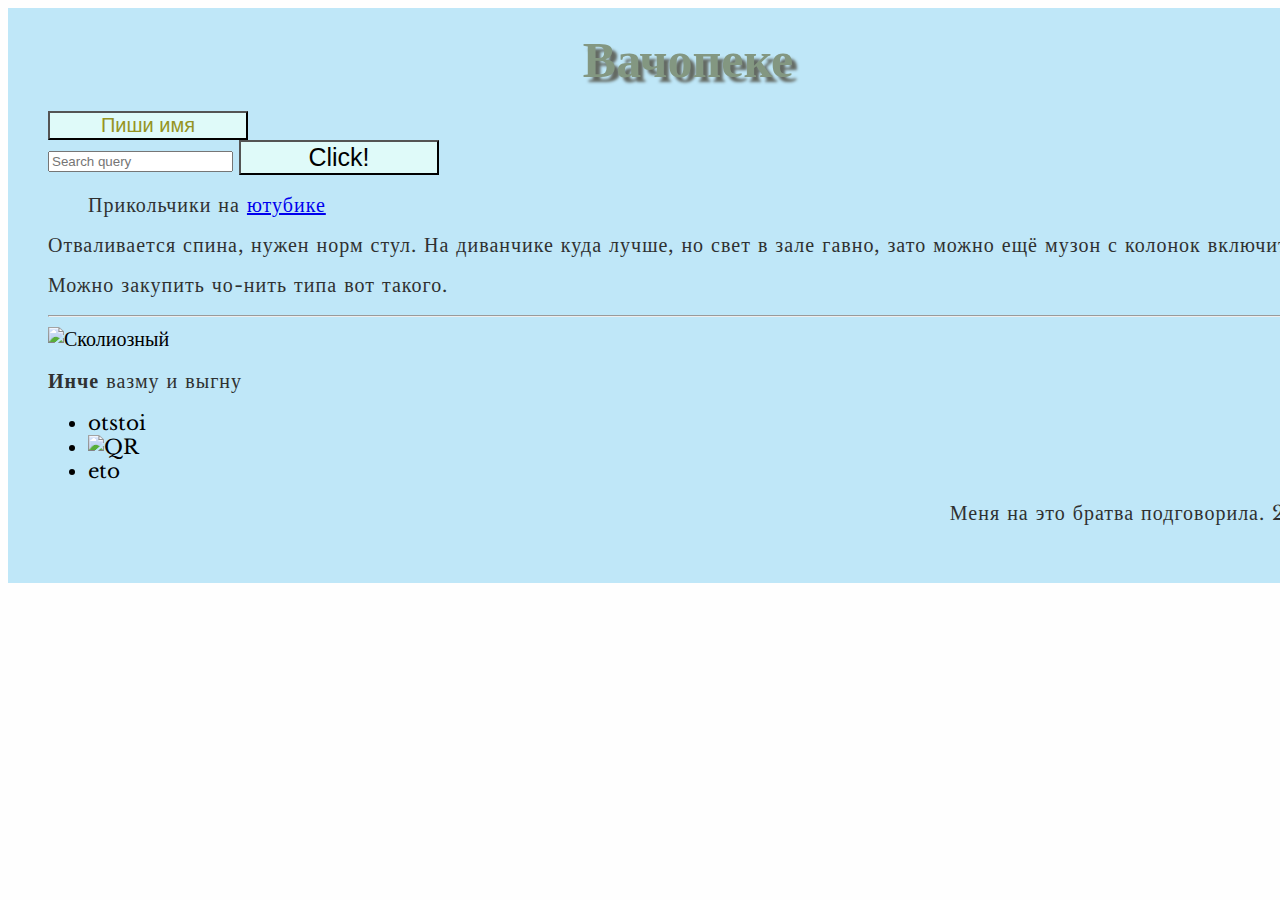
==== index.html @ 8dc14566 "со стульями" ====
<!doctype html>
<html>
<head>
<meta charset="utf-8" />
<title>Божественный промысел</title>
<link href="https://fonts.googleapis.com/css2?family=Libre+Baskerville&display=swap" rel="stylesheet"> 
 <link href="style.css" rel="stylesheet" type="text/css">
</head>
<body>
 <header>
<h1>Вачопеке</h1>
 </header>
 <nav>
 <button id="werty">Пиши имя</button>
     <form>
         <input type="search" name="q" placeholder="Search query">
         <button type="button" onclick="getInfo();">Click!</button>
       </form>
     </nav>
   <script src="main.js"></script>
 <main>
 <blockquote cite="https://www.youtube.com/"><p>Прикольчики на <a href="https://youtu.be/aik5vDDF0RA">ютубике</a></p></blockquote>
   <p>Отваливается спина, нужен норм стул. На диванчике куда лучше, но свет в зале гавно, зато можно ещё музон с колонок включить.</p>
 <p>Можно закупить чо-нить типа вот такого.</p>
  <hr>
 <article>
  <h2 id="stuly-result"></h2>
 <img scr="stulPic" alt="Сколиозный">
    <div id="tupoiOsel"></div>
<p><strong>Инче</strong> вазму и выгну</p>
  </article>
  <aside>
  <ul><li>otstoi</li><li><img class="o4ko" src="image.png" alt="QR"></li><li>eto</li></ul>
  </aside>
   </main>
 <footer>
      <p>Меня на это братва подговорила. 2020</p>
    </footer>
  </body> 
</html>
---- style.css ----
p {
  color:#2f3131;
  font-size: 20px;    
  line-height: 1;
  letter-spacing: 1px;
}
footer {
  text-align: right;
}
button {
  margin: 0 avto;
  background-color: #dffaf9;
  color:  #2a1b1 ;
  font-size: 25px;
  width: 200px;
}  
#werty {
  margin: 0 avto;
  color: #969423;
  font-size: 20px;
  width: 200px;
}
img {  
  display: block;
  margin: 0 auto;
}
img.o4ko {
  margin:unset;
}
a:hover {
  color: black;
  font-size: 25px; 
  width: 100px;
  border: 3px solid   #f3381b;
  background-color:  #ffffff;
}
html {
  font-size: 20px;
  font-family: 'Libre Baskerville', serif;
  background-color:  #fefefe;
}
h1 {
  font-size: 50px;
  text-align: center;
  margin: 0;
  padding: 20px 0;    
  color: #839781;
  text-shadow: 5px 5px 3px  #646a63 ;
}
body {
  width: 1280px;
  margin: 30 auto;
  background-color: #bfe7f8;
  padding: 0 40px 40px 40px;
  }
h2 {
  font-size: 30px;
  text-align: center;
  margin: 0;
  padding: 0 auto;    
  color: black;
}
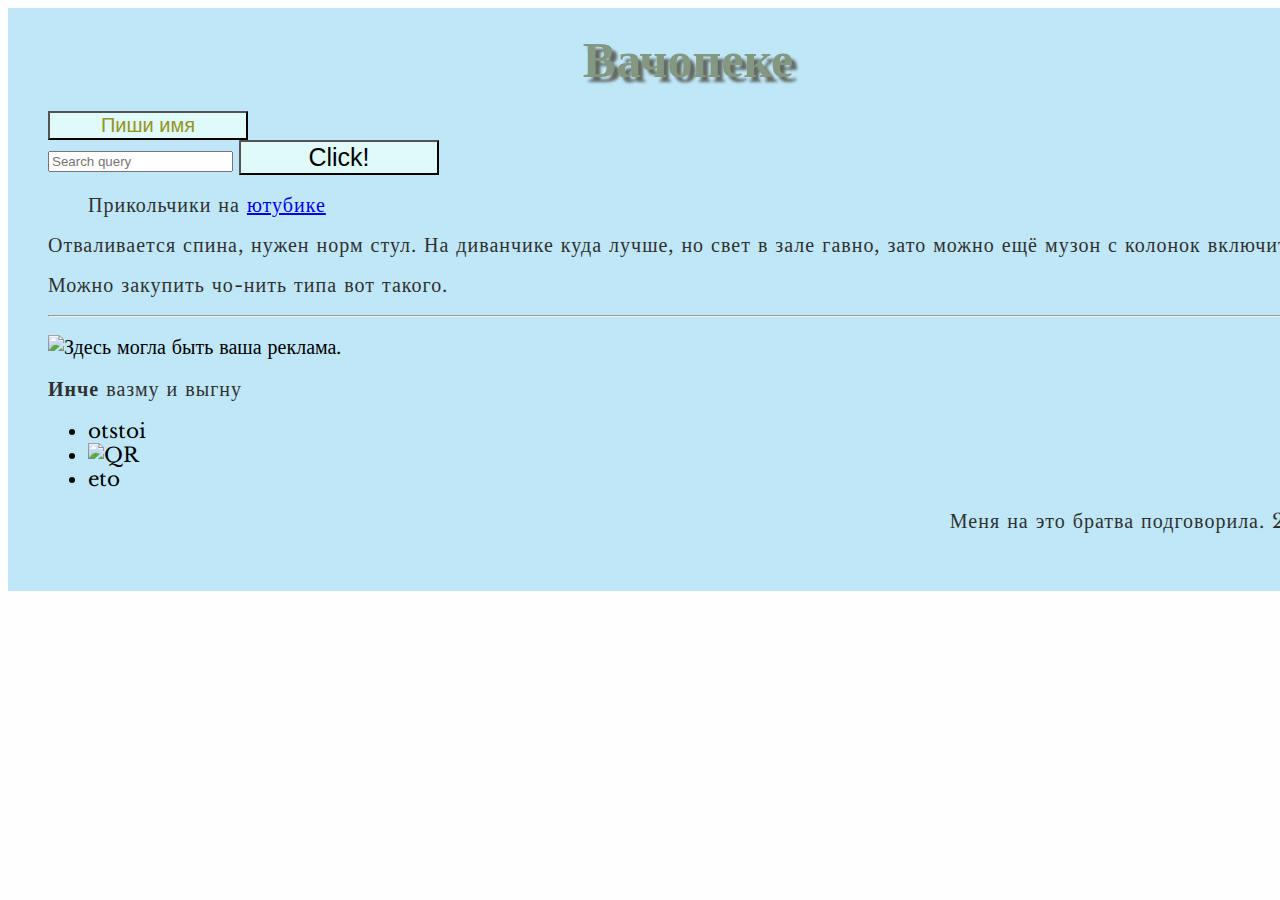
==== commit 518336c9: "таблица вместо див" ====
--- a/index.html
+++ b/index.html
@@ -13,7 +13,7 @@
  <nav>
  <button id="werty">Пиши имя</button>
      <form>
-         <input type="search" name="q" placeholder="Search query">
+         <input type="search" id=req placeholder="Search query">
          <button type="button" onclick="getInfo();">Click!</button>
        </form>
      </nav>
@@ -25,8 +25,11 @@
   <hr>
  <article>
   <h2 id="stuly-result"></h2>
- <img scr="stulPic" alt="Сколиозный">
-    <div id="tupoiOsel"></div>
+  <table>
+   <tr><th id="stuly-result"></th></tr>
+   <tr id="meb"></tr>
+  </table>
+ <img id="stulPic" alt="Здесь могла быть ваша реклама.">
 <p><strong>Инче</strong> вазму и выгну</p>
   </article>
   <aside>
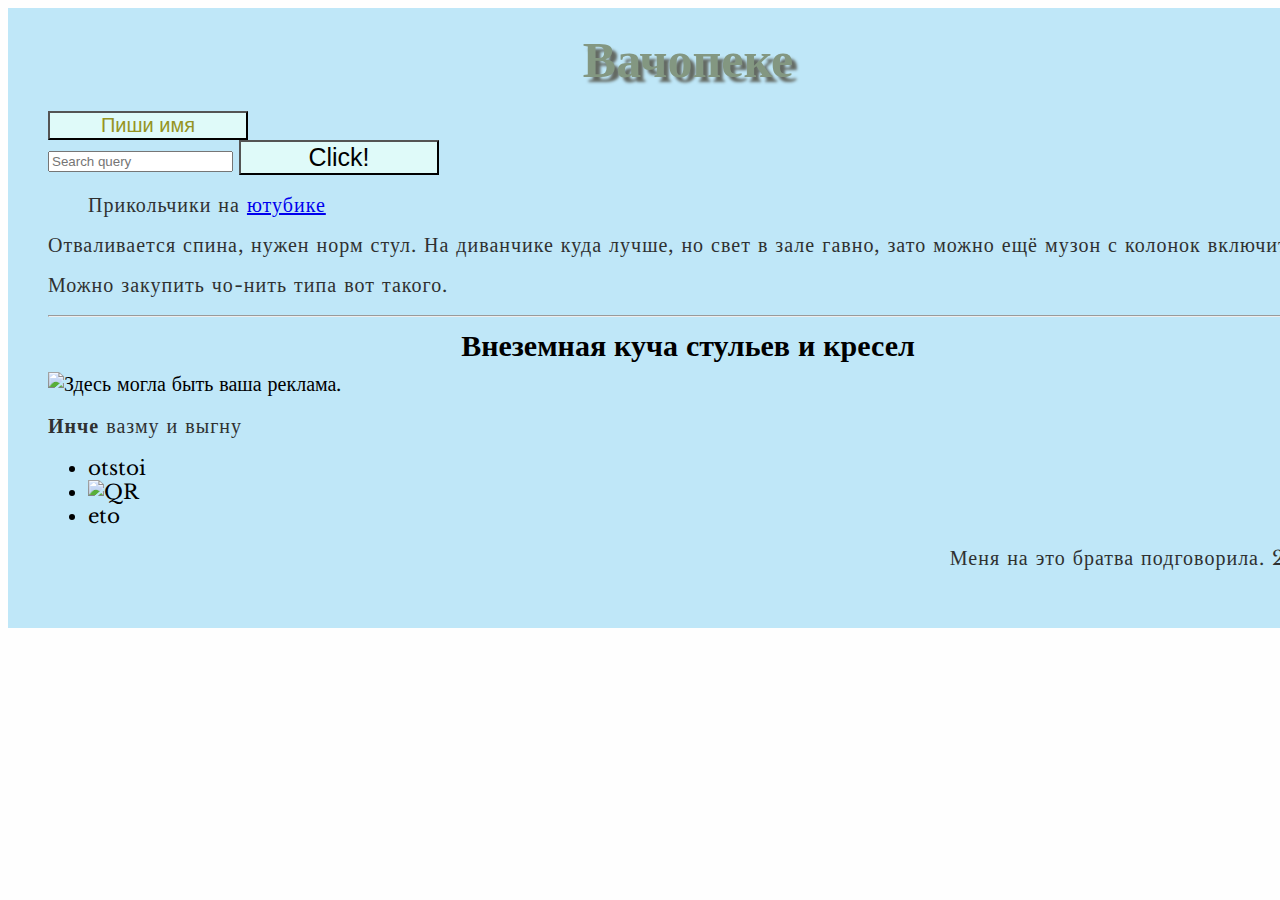
==== commit 717cd623: "Update index.html" ====
--- a/index.html
+++ b/index.html
@@ -24,7 +24,7 @@
  <p>Можно закупить чо-нить типа вот такого.</p>
   <hr>
  <article>
-  <h2 id="stuly-result"></h2>
+  <h2>Внеземная куча стульев и кресел</h2>
   <table>
    <tr><th id="stuly-result"></th></tr>
    <tr id="meb"></tr>
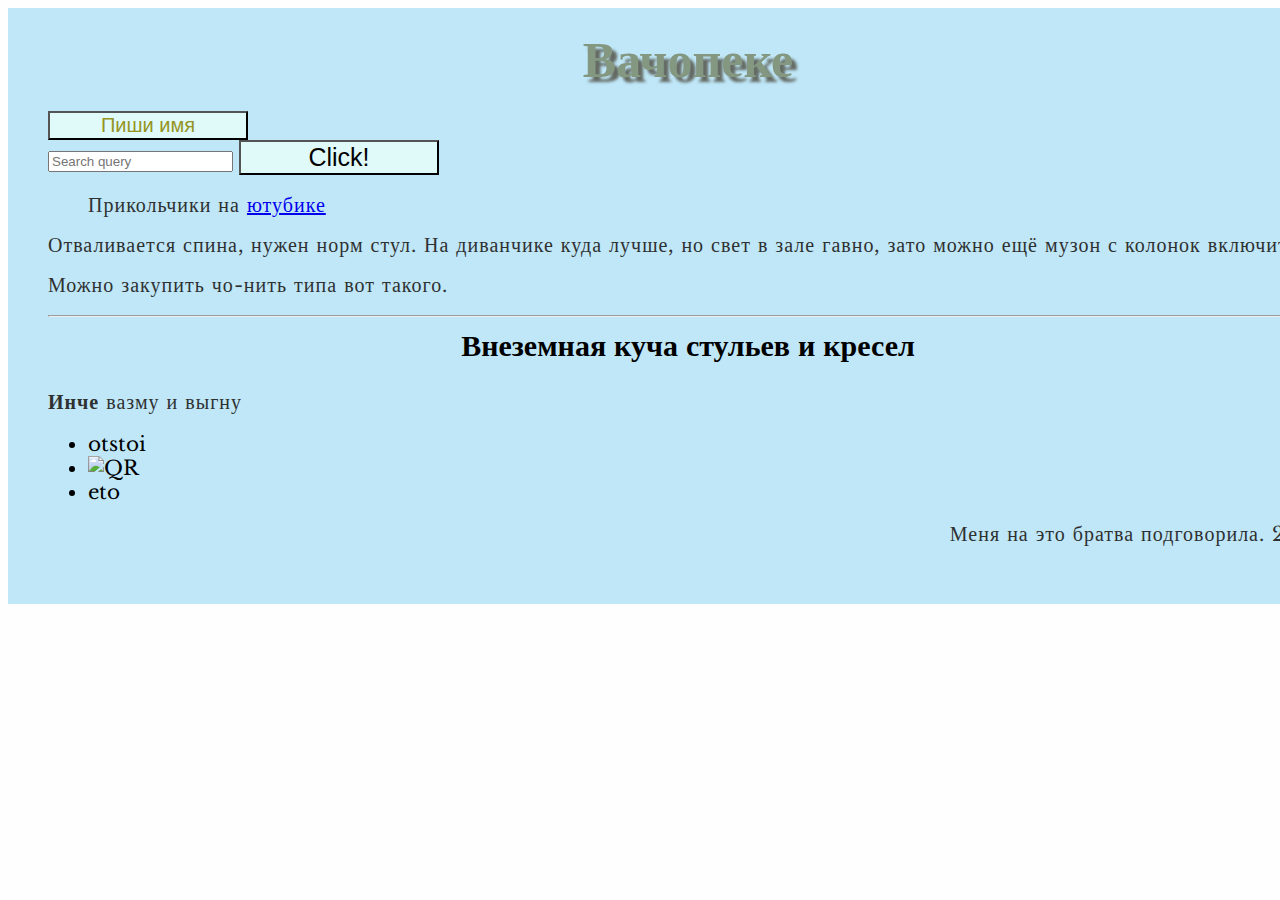
==== commit a6d51479: "добавил класс таблице" ====
--- a/index.html
+++ b/index.html
@@ -25,11 +25,10 @@
   <hr>
  <article>
   <h2>Внеземная куча стульев и кресел</h2>
-  <table>
+  <table class="tumbl">
    <tr><th id="stuly-result"></th></tr>
    <tr id="meb"></tr>
   </table>
- <img id="stulPic" alt="Здесь могла быть ваша реклама.">
 <p><strong>Инче</strong> вазму и выгну</p>
   </article>
   <aside>
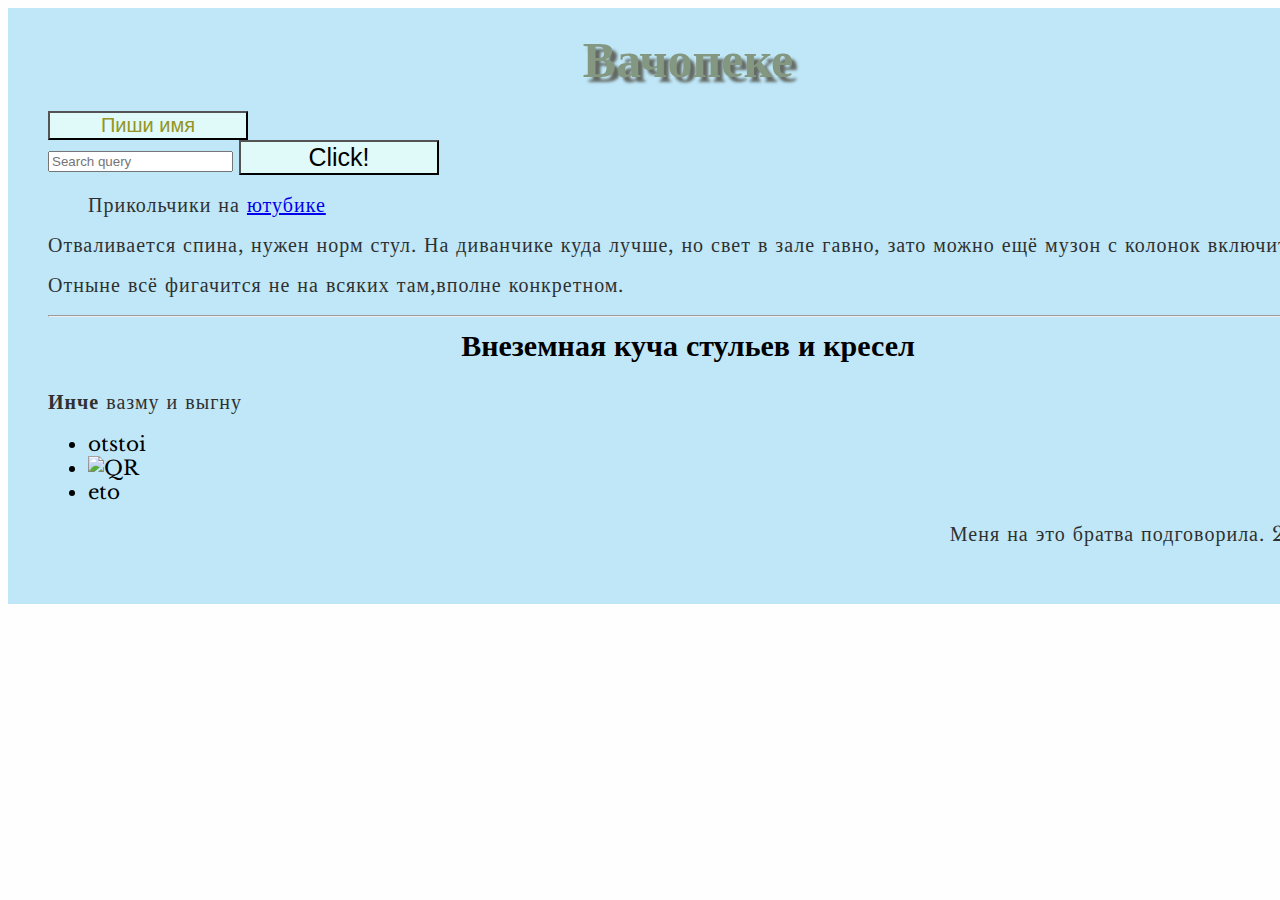
==== commit ae8fb803: "изменил текст" ====
--- a/index.html
+++ b/index.html
@@ -21,7 +21,7 @@
  <main>
  <blockquote cite="https://www.youtube.com/"><p>Прикольчики на <a href="https://youtu.be/aik5vDDF0RA">ютубике</a></p></blockquote>
    <p>Отваливается спина, нужен норм стул. На диванчике куда лучше, но свет в зале гавно, зато можно ещё музон с колонок включить.</p>
- <p>Можно закупить чо-нить типа вот такого.</p>
+ <p>Отныне всё фигачится не на всяких там,вполне конкретном.</p>
   <hr>
  <article>
   <h2>Внеземная куча стульев и кресел</h2>
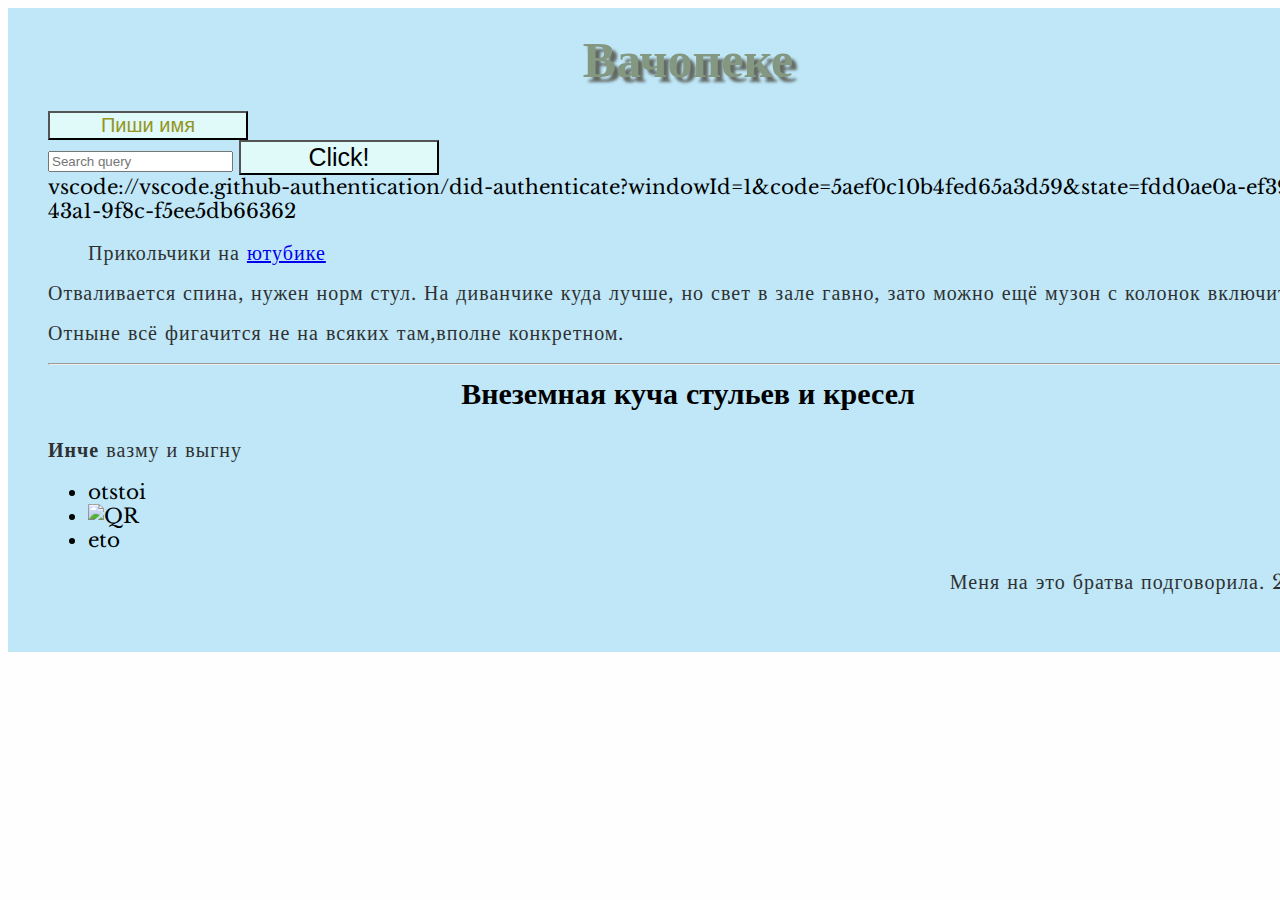
==== commit f1b8198c: "обновил прикольчики" ====
--- a/index.html
+++ b/index.html
@@ -17,9 +17,9 @@
          <button type="button" onclick="getInfo();">Click!</button>
        </form>
      </nav>
-   <script src="main.js"></script>
+   <script src="main.js"></script> vscode://vscode.github-authentication/did-authenticate?windowId=1&code=5aef0c10b4fed65a3d59&state=fdd0ae0a-ef39-43a1-9f8c-f5ee5db66362 
  <main>
- <blockquote cite="https://www.youtube.com/"><p>Прикольчики на <a href="https://youtu.be/aik5vDDF0RA">ютубике</a></p></blockquote>
+ <blockquote cite="https://www.youtube.com/"><p>Прикольчики на <a href="https://www.youtube.com/watch?v=B0w-33xkKZU">ютубике</a></p></blockquote>
    <p>Отваливается спина, нужен норм стул. На диванчике куда лучше, но свет в зале гавно, зато можно ещё музон с колонок включить.</p>
  <p>Отныне всё фигачится не на всяких там,вполне конкретном.</p>
   <hr>
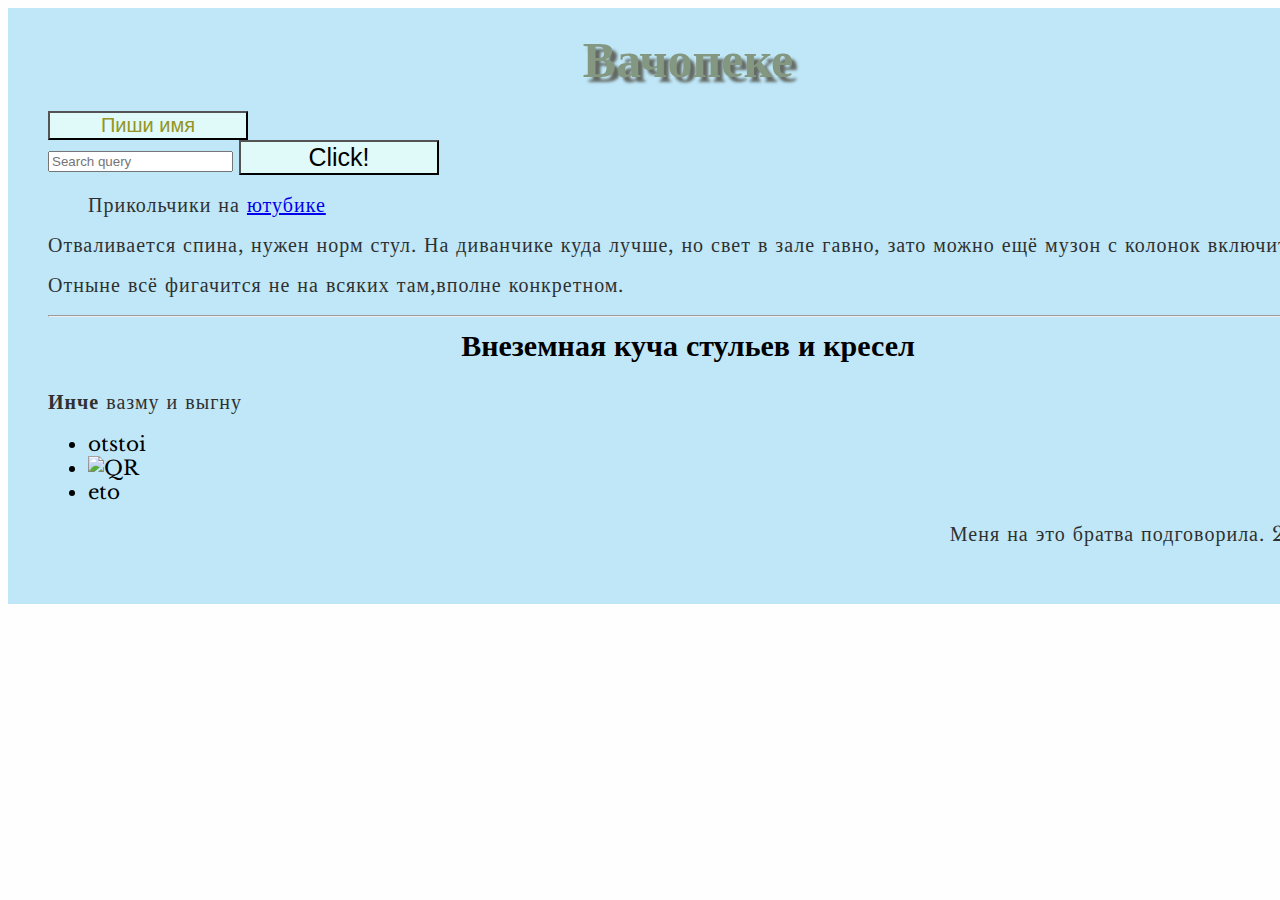
==== commit a5666856: "убрал сто куч" ====
--- a/index.html
+++ b/index.html
@@ -17,7 +17,7 @@
          <button type="button" onclick="getInfo();">Click!</button>
        </form>
      </nav>
-   <script src="main.js"></script> vscode://vscode.github-authentication/did-authenticate?windowId=1&code=5aef0c10b4fed65a3d59&state=fdd0ae0a-ef39-43a1-9f8c-f5ee5db66362 
+   <script src="main.js"></script>  
  <main>
  <blockquote cite="https://www.youtube.com/"><p>Прикольчики на <a href="https://www.youtube.com/watch?v=B0w-33xkKZU">ютубике</a></p></blockquote>
    <p>Отваливается спина, нужен норм стул. На диванчике куда лучше, но свет в зале гавно, зато можно ещё музон с колонок включить.</p>
